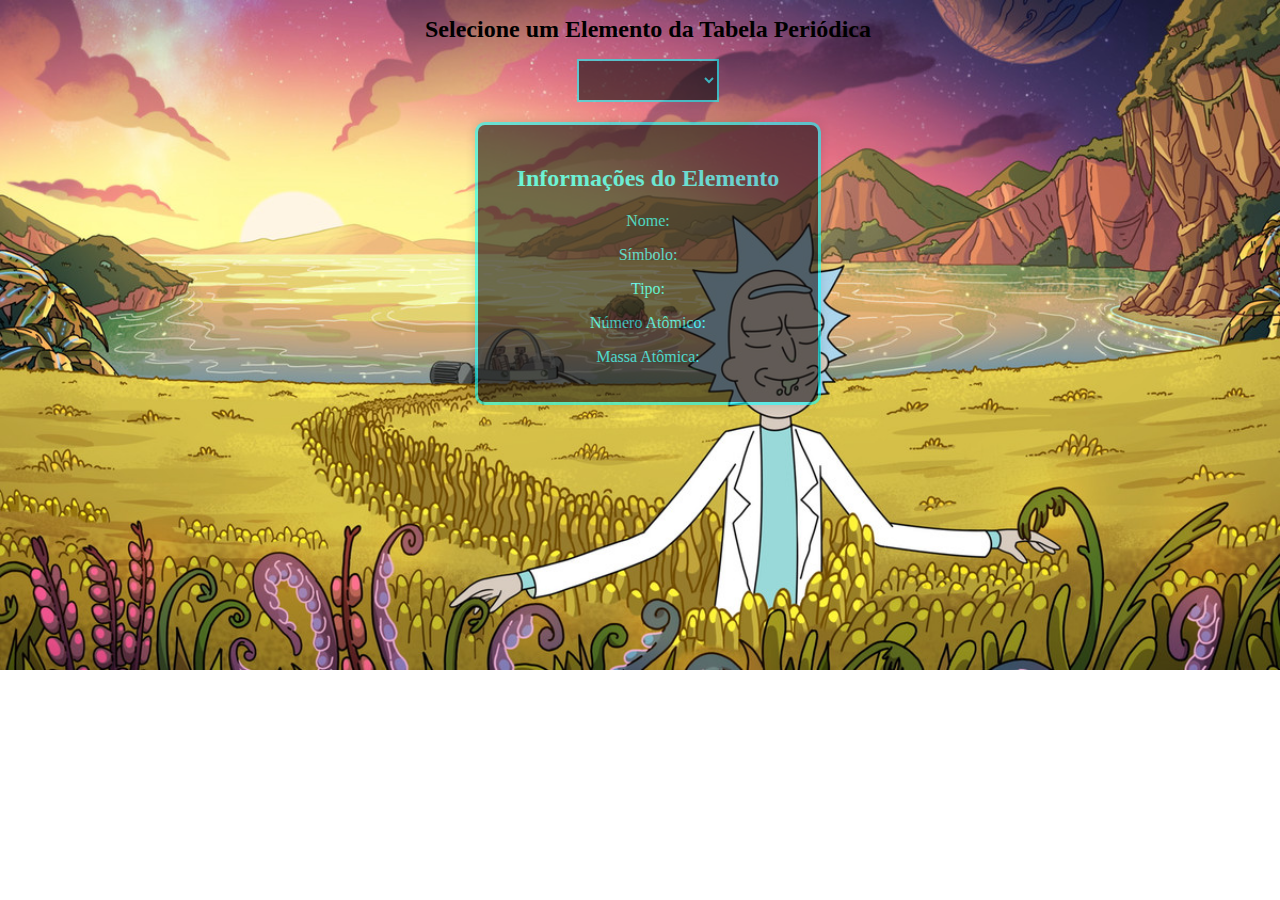
==== pagina2.html @ b02974b4 "Update pagina2.html" ====
<!DOCTYPE html>


<head>

    <title>Tabela Periódica</title>

    <style>
    



        body {

            font-family: 'Times New Roman', Times, serif;

            background-image: url(rick_and_morty_s4_image.jpg);
            
            

            background-size: cover;

            background-repeat: no-repeat;


            text-align: center;

            color:  rgb(14, 252, 252);


            width: 100%;
        

        }

 

        select {

            padding: 10px;

            font-size: 16px;

            opacity: 0.6;

            background-color: #131010;

            color: rgb(14, 252, 252);

            border: solid  rgb(14, 252, 252) 2px;

        }

 

        #element-info {

            background-color: #131010;

            border-radius: 10px;

            box-shadow: 0 0 10px rgba(0, 0, 0, 0.2);

            width: 300px;

            margin: 20px auto;

            padding: 20px;

            opacity: 0.6;

            border: solid  rgb(14, 252, 252) 3px;

        }

 

        h1 {
            font-size: 24px;
            color:  rgb(14, 252, 252);

        }

 

        p {
            color:  rgb(14, 252, 252);
            font-size: 16px;

        }

        h1 {
            color: black;
        }

        .Nada {
            opacity: 0;
        }

        .element-selector {
            opacity: 0.6;
        }

    </style>

</head>

<body>

    <h1>Selecione um Elemento da Tabela Periódica</h1>

    <select id="element-selector">

        <option id="Nada" value="Nada"></option>

        <option value="H">Hidrogênio</option>

        <option value="He">Hélio</option>

        <option value="Li">Lítio</option>

        <option value="Be">Berílio</option>

        <option value="B">Boro</option>

        <option value="C">Carbono</option>

        <option value="N">Nitrogênio</option>

        <option value="O">Oxigênio</option>

        <option value="F">Flúor</option>

        <option value="Ne">Neônio</option>

        <option value="Na">Sódio</option>

        <option value="Mg">Magnésio</option>

        <option value="Al">Alumínio</option>

        <option value="Si">Silício</option>

        <option value="P">Fósforo</option>

        <option value="S">Enxofre</option>

        <option value="Cl">Cloro</option>

        <option value="Ar">Argônio</option>

        <option value="K">Potácio</option>

        <option value="Ca">Cálcio</option>

        <option value="Sc">Escândiio</option>

        <option value="Ti">Titânio</option>

        <option value="V">Vanádio</option>

        <option value="Cr">Cromo</option>

        <option value="Mn">Mangânes</option>

        <option value="Fe">Ferro</option>

        <option value="Co">Cobalto</option>

        <option value="Ni">Níquel</option>

        <option value="Cu">Cobre</option>

        <option value="Zn">Zinco</option>

        <option value="Ga">Gálio</option>

        <option value="Ge">Germânio</option>

        <option value="As">Arsênio</option>

        <option value="Se">Selênio</option>

        <option value="Br">Bromo</option>

        <option value="Kr">Criptônio</option>

        <option value="Rb">Rubídio</option>

        <option value="Sr">Estrôncio</option>

        <option value="Y">ítrio</option>

        <option value="Zr">Zicrônio</option>

        <option value="Nb">Nióbio</option>

        <option value="Mo">Molibdênio</option>

        <option value="Tc">Tecnécio</option>

        <option value="Ru">Rutênio</option>

        <option value="Rh">Ródio</option>

        <option value="Pd">Paládio</option>

        <option value="Ag">Prata</option>

        <option value="Cd">Cádmio</option>

        <option value="In">Índio</option>

        <option value="Sn">Estanho</option>

        <option value="Sb">Antimônio</option>

        <option value="Te">Telúrio</option>

        <option value="I">Iodo</option>

        <option value="Xe">Xenônio</option>

        <option value="Cs">Césio</option>

        <option value="Ba">Bário</option>

        <option value="La">Lântanio</option>

        <option value="Ce">Cério</option>

        <option value="Pr">Prasseodímio</option>

        <option value="Nd">Neodímio</option>

        <option value="Pm">Promécio</option>

        <option value="Sm">Samário</option>

        <option value="Eu">Európio</option>

        <option value="Gd">Gadolínio</option>

        <option value="Tb">Térbio</option>

        <option value="Dy">Disprósio</option>

        <option value="Ho">Hólmio</option>

        <option value="Er">Érbio</option>

        <option value="Tm">Túlio</option>

        <option value="Yb">Itérbio</option>

        <option value="Lu">Lutécio</option>

        <option value="Hf">Háfnio</option>

        <option value="Ta">Tântalo</option>

        <option value="W">Tungstênio</option>

        <option value="Re">Rênio</option>

        <option value="Os">Ósmio</option>

        <option value="Ir">Irídio</option>

        <option value="Pt">Platina</option>

        <option value="Au">Ouro</option>

        <option value="Hg">Mercúrio</option>

        <option value="Tl">Tálio</option>

        <option value="Pb">Chumbo</option>

        <option value="Bi">Bismuto</option>

        <option value="Po">Polônio</option>

        <option value="At">Ástato</option>

        <option value="Rn">Radônio</option>

        <option value="Fr">Frâncio</option>

        <option value="Ra">Rádio</option>

        <option value="Ac">Actínio</option>

        <option value="Th">Tório</option>

        <option value="Pa">Protactínio</option>

        <option value="U">Urânio</option>

        <option value="Np">Netúnio</option>

        <option value="Pu">Plutônio</option>

        <option value="Am">Amerício</option>

        <option value="Cm">Cúrio</option>

        <option value="Bk">Berquélio</option>

        <option value="Cf">Califórnio</option>

        <option value="Es">Einsténio</option>

        <option value="Fm">Férmio</option>

        <option value="Md">Mandelévio</option>

        <option value="No">Nobélio</option>

        <option value="Lr">Laurêncio</option>

        <option value="Rf">Rutherfórdio</option>

        <option value="Db">Dúbnio</option>

        <option value="Sg">Seabórgio</option>

        <option value="Bh">Bóhrio</option>

        <option value="Hs">Hássio</option>

        <option value="Mt">Meitnério</option>

        <option value="Ds">Darmstádio</option>

        <option value="Rg">Roentgênio</option>

        <option value="Cn">Copernício</option>

        <option value="Nh">Nihônio</option>

        <option value="Fl">Flevório</option>

        <option value="Mc">Moscóvio</option>

        <option value="Lv">Livermório</option>

        <option value="Ts">Tenessino</option>

        <option value="Og">Oganessônio</option>

    </select>

 

    <div id="element-info">

        <h2>Informações do Elemento</h2>

        <p id="element-name">Nome: </p>

        <p id="element-symbol">Símbolo: </p>

        <p id="element-type">Tipo: </p>

        <p id="element-atomic-number">Número Atômico: </p>

        <p id="element-mass">Massa Atômica: </p>

    </div>

 

    <script>

        const elementSelector = document.getElementById("element-selector");

        const elementName = document.getElementById("element-name");

        const elementSymbol = document.getElementById("element-symbol");

        const elementType = document.getElementById("element-type");

        const atomicNumber = document.getElementById("element-atomic-number");

        const elementMass = document.getElementById("element-mass");

 

        

        const elementData = {

            "Nada": { name: "Nada", symbol: "Nada", type: "Nada", atomicNumber: 0, mass: 0 },
            
            "H": { name: "Hidrogênio", symbol: "H", type: "Não metais", atomicNumber: 1, mass: 1.008 },

            "He": { name: "Hélio", symbol: "He", type: "Gases nobres", atomicNumber: 2, mass: 4.003 },

            "Li": { name: "Lítio", symbol: "Li", type: "Metais alcalinos", atomicNumber: 3, mass: 6.941 },

            "Be": { name: "Berílio", symbol: "Be", type: "Metais alcalino-terrosos", atomicNumber: 4, mass: 9.012 },

            "B": { name: "Boro", symbol: "B", type: "Semimetais", atomicNumber: 5, mass: 10.811 },

            "C": { name: "Carbono", symbol: "C", type: "Não metais", atomicNumber: 6, mass: 12.011 },

            "N": { name: "Nitrogênio", symbol: "N", type: "Não metais", atomicNumber: 7, mass: 14.007 },

            "O": { name: "Oxigênio", symbol: "O", type: "Não metais", atomicNumber: 8, mass: 15.999 },

            "F": { name: "Flúor", symbol: "F", type: "Halogênios", atomicNumber: 9, mass: 18.998 },

            "Ne": { name: "Neônio", symbol: "Ne", type: "Gases nobres", atomicNumber: 10, mass: 20.18 },

            "Na": { name: "Sódio", symbol: "Na", type: "Metais alcalinos", atomicNumber: 11, mass: 22.99 },

            "Mg": { name: "Magnésio", symbol: "Mg", type: "Metais alcalino-terrosos", atomicNumber: 12, mass: 24.305 },

            "Al": { name: "Alumínio", symbol: "Al", type: "Outros metais", atomicNumber: 13, mass: 26.982 },

            "Si": { name: "Silício", symbol: "Si", type: "Semimetais", atomicNumber: 14, mass: 28.086 },

            "P": { name: "Fósforo", symbol: "P", type: "Não metais", atomicNumber: 15, mass: 30.974 },

            "S": { name: "Enxofre", symbol: "S", type: "Não metais", atomicNumber: 16, mass: 32.065 },

            "Cl": { name: "Cloro", symbol: "Cl", type: "Halogênios", atomicNumber: 17, mass: 35.453 },

            "Ar": { name: "Argônio", symbol: "Ar", type: "Gases nobres", atomicNumber: 18, mass: 39.948 },

            "K": { name: "Potássio", symbol: "K", type: "Metais alcalinos", atomicNumber: 19, mass: 39.098 },

            "Ca": { name: "Cálcio", symbol: "Ca", type: "Metais alcalinos-terrosos", atomicNumber: 20, mass: 40.078 },

            "Sc": { name: "Escândio", symbol: "Sc", type: "Metais de transição", atomicNumber: 21, mass: 44.956 },

            "Ti": { name: "Titânio", symbol: "Ti", type: "Metais de transição", atomicNumber: 22, mass: 47.867 },

            "V": { name: "Vanádio", symbol: "V", type: "Metais de transição", atomicNumber: 23, mass: 50.943 },

            "Cr": { name: "Cromo", symbol: "Cr", type: "Metais de transição", atomicNumber: 24, mass: 51.996 },

             "Mn": { name: "Mangânes", symbol: "Mn", type: "Metais de transição", atomicNumber: 25, mass: 54.938 },

             "Fe": { name: "Ferro", symbol: "Fe", type: "Metais de transição", atomicNumber: 26, mass: 55.845 },

             "Co": { name: "Cobalto", symbol: "Co", type: "Metais de transição", atomicNumber: 27, mass: 58.933 },

             "Ni": { name: "Niquel", symbol: "Ni", type: "Metais de transição", atomicNumber: 28, mass:58.693 },

             "Cu": { name: "Cobre", symbol: "Cu", type: "Metais de transição", atomicNumber: 29, mass: 63.543 },

             "Zi": { name: "Zinco", symbol: "Zi", type: "Metais de transição", atomicNumber: 30, mass: 65.409 },
        
             "Ga": { name: "Gálio", symbol: "Ga", type: "Lantanideos", atomicNumber: 31, mass: 69.723 },
        
             "Ge": { name: "Germânio", symbol: "Ge", type: "Semimetais", atomicNumber: 32, mass: 72.64 },
            
             "As": { name: "Arsênio", symbol: "As", type: "Semimetais", atomicNumber: 33, mass: 74.922 },
            
             "Se": { name: "Selênio", symbol: "Se", type: "Não metais", atomicNumber: 34, mass: 78.96 },

             "Br": { name: "Bromo", symbol: "Br", type: "Halogênios", atomicNumber: 35, mass: 79.904 },
            
             "Kr": { name: "Criptônio", symbol: "Kr", type: "Gases nobres", atomicNumber: 36, mass:83.798 },
            
             "Rb": { name: "Rubídio", symbol: "Rb", type: "Metais alcalinos", atomicNumber: 37, mass: 85.468 },
            
             "Sr": { name: "Estrôncio", symbol: "Sr", type: "Metais alcalino-terrosos", atomicNumber: 38, mass: 87.62 },
            
             "Y": { name: "Ítrio", symbol: "Y", type: "Metais de condução", atomicNumber: 39, mass: 88.906 },
            
             "Zr": { name: "Zicrônio", symbol: "Zr", type: "Metais de condução", atomicNumber: 40, mass: 91.224 },
            
             "Nb": { name: "Nióbio", symbol: "Nb", type: "Metais de transição", atomicNumber: 41, mass: 92.90638 },

             "Mo": { name: "Molibdênio", symbol: "Mo", type: "Metais de transição", atomicNumber: 42, mass: 95.94 },

             "Tc": { name: "Tecnécio", symbol: "Tc", type: "Metais de transição", atomicNumber: 43, mass: [98] },

             "Ru": { name: "Rutênio", symbol: "Ru", type: "Metais de transição", atomicNumber: 44, mass: 101.07 },

             "Rh": { name: "Ródio", symbol: "Rh", type: "Metais de transição", atomicNumber: 45, mass: 102.90550 },

             "Pd": { name: "Paládio", symbol: "Pd", type: "Metais de transição", atomicNumber: 46, mass: 106.42 },

             "Ag": { name: "Prata", symbol: "Ag", type: "Metais de transição", atomicNumber: 47, mass: 107.868 },

             "Cd": { name: "Cádmio", symbol: "Cd", type: "Metais de transição", atomicNumber: 48, mass: 112.411 },

             "In": { name: "Índio", symbol: "In", type: "Outros metais", atomicNumber: 49, mass: 114.818 },

             "Sn": { name: "Estanho", symbol: "Sn", type: "Outros metais", atomicNumber: 50, mass: 118.71 },

            "Sb": { name: "Antimônio", symbol: "Sb", type: "Semimetais", atomicNumber: 51, mass: 121.76 },

            "Te": { name: "Telúrio", symbol: "Te", type: "Semimetais", atomicNumber: 52, mass: 127.6 },

            "I": { name: "Iodo", symbol: "I", type: "Halogênios", atomicNumber: 53, mass: 126.90447 },

            "Xe": { name: "Xenônio", symbol: "Xe", type: "Gases nobres", atomicNumber: 54, mass: 131.293 },

            "Cs": { name: "Césio", symbol: "Cs", type: "Metais alcalinos", atomicNumber: 55, mass: 132.905 },

            "Ba": { name: "Bário", symbol: "Ba", type: "Metais alcalino-terrosos", atomicNumber: 56, mass: 137.327 },

            "La": { name: "Lantânio", symbol: "La", type: "Lantanídeos", atomicNumber: 57, mass: 138.905 },

            "Ce": { name: "Cério", symbol: "Ce", type: "Lantanídeos", atomicNumber: 58, mass: 140.116 },

            "Pr": { name: "Praseodímio", symbol: "Pr", type: "Lantanídeos", atomicNumber: 59, mass: 140.908 },

            "Nd": { name: "Neodímio", symbol: "Nd", type: "Lantanídeos", atomicNumber: 60, mass: 144.242 },

            "Pm": { name: "Promécio", symbol: "Pm", type: "Lantanídeos", atomicNumber: 61, mass: [145] },

            "Sm": { name: "Samário", symbol: "Sm", type: "Lantanídeos", atomicNumber: 62, mass: 150.36 },

            "Eu": { name: "Európio", symbol: "Eu", type: "Lantanídeos", atomicNumber: 63, mass: 151.964 },

            "Gd": { name: "Gadolínio", symbol: "Gd", type: "Lantanídeos", atomicNumber: 64, mass: 157.25 },

            "Tb": { name: "Térbio", symbol: "Tb", type: "Lantanídeos", atomicNumber: 65, mass: 158.925 },

            "Dy": { name: "Disprósio", symbol: "Dy", type: "Lantanídeos", atomicNumber: 66, mass: 162.5 },

            "Ho": { name: "Hólmio", symbol: "Ho", type: "Lantanídeos", atomicNumber: 67, mass: 164.93032 },

            "Er": { name: "Érbio", symbol: "Er", type: "Lantanídeos", atomicNumber: 68, mass: 167.259 },

            "Tm": { name: "Túlio", symbol: "Tm", type: "Lantanídeos", atomicNumber: 69, mass: 168.934 },

            "Yb": { name: "Itérbio", symbol: "Yb", type: "Lantanídeos", atomicNumber: 70, mass: 173.04 },

            "Lu": { name: "Lutécio", symbol: "Lu", type: "Lantanídeos", atomicNumber: 71, mass: 174.967 },

            "Hf": { name: "Háfnio", symbol: "Hf", type: "Metais de transição", atomicNumber: 72, mass: 178.49 },

            "Ta": { name: "Tântalo", symbol: "Ta", type: "Metais de transição", atomicNumber: 73, mass: 180.948 },

            "W": { name: "Tungstênio", symbol: "W", type: "Metais de transição", atomicNumber: 74, mass: 183.84 },

            "Re": { name: "Rênio", symbol: "Re", type: "Metais de transição", atomicNumber: 75, mass: 186.207 },

            "Os": { name: "Ósmio", symbol: "Os", type: "Metais de transição", atomicNumber: 76, mass: 190.23 },

            "Ir": { name: "Irídio", symbol: "Ir", type: "Metais de transição", atomicNumber: 77, mass: 192.217 },

            "Pt": { name: "Platina", symbol: "Pt", type: "Metais de transição", atomicNumber: 78, mass: 195.084 },

            "Au": { name: "Ouro", symbol: "Au", type: "Metais de transição", atomicNumber: 79, mass: 196.967 },

            "Hg": { name: "Mercúrio", symbol: "Hg", type: "Metais de transição", atomicNumber: 80, mass: 200.59 },

            "Tl": { name: "Tálio", symbol: "Tl", type: "Outros metais", atomicNumber: 81, mass: 204.383 },

            "Pb": { name: "Chumbo", symbol: "Pb", type: "Outros metais", atomicNumber: 82, mass: 207.2 },

            "Bi": { name: "Bismuto", symbol: "Bi", type: "Outros metais", atomicNumber: 83, mass: 208.98 },
            
            "Po": { name: "Polônio", symbol: "Po", type: "Semi metais", atomicNumber: 84, mass: [210] },

            "At": { name: "Ástato", symbol: "At", type: "Lantanideos", atomicNumber: 85, mass: [210] },
        
            "Ra": { name: "Radônio", symbol: "Ra", type: "Gases nobres", atomicNumber: 86, mass: [220] },

            "Fr": { name: "Frâncio", symbol: "Fr", type: "Metais alcalinos", atomicNumber: 87, mass: [223] },
        
            "Ra": { name: "Rádio", symbol: "Ra", type: "Metais alcalino-terrosos", atomicNumber: 88, mass: [226] },
            
            "Ac": { name: "Actínio", symbol: "Ac", type: "Actinídios", atomicNumber: 89, mass: [227] },
        
            "Th": { name: "Tório", symbol: "Th", type: "Actinídios", atomicNumber: 90, mass: 232.03806 },
        
            "Pa": { name: "Protactínio", symbol: "Po", type: "Actinídios", atomicNumber: 91, mass: 231.03588 },

            "U": { name: "Urânio", symbol: "U", type: "Actinídios", atomicNumber: 92, mass: 238.02891 },
        
            "Np": { name: "Netúnio", symbol: "Np", type: "Actinídios", atomicNumber: 93, mass: [237] },

            "Pu": { name: "Plutônio", symbol: "Pu", type: "Actinídios", atomicNumber: 94, mass: [244] },
        
            "Am": { name: "Amerício", symbol: "Am", type: "Actinídios", atomicNumber: 95, mass: [243] },
        
            "Cm": { name: "Cúrio", symbol: "Cm", type: "Actinídios", atomicNumber: 96, mass: [247] },
        
            "Bk": { name: "Berquélio", symbol: "Bk", type: "Actinídios", atomicNumber: 97, mass: [247] },

            "Cf": { name: "Califórnio", symbol: "Cf", type: "Actinídios", atomicNumber: 98, mass: [251] },

            "Es": { name: "Einsténio", symbol: "Es", type: "Actinídios", atomicNumber: 99, mass: [252] },

            "Fm": { name: "Férmio", symbol: "Fm", type: "Actinídios", atomicNumber: 100, mass: [257] },

            "Md": { name: "Mandelévio", symbol: "Md", type: "Actinídios", atomicNumber: 101, mass: [258] },

            "No": { name: "Nobélio", symbol: "No", type: "Actinídios", atomicNumber: 102, mass: [259] },

            "Lr": { name: "Laurêncio", symbol: "Lr", type: "Actinídios", atomicNumber: 103, mass: [262] },

            "Rf": { name: "Rutherfórdio", symbol: "Rf", type: "Metais de transição", atomicNumber: 104, mass: 261 },

            "Db": { name: "Dúbnio", symbol: "Db", type: "Metais de transição", atomicNumber: 105, mass: [262] },

            "Sg": { name: "Seabórgio", symbol: "Sg", type: "Metais de transição", atomicNumber: 106, mass: [266] },

            "Bh": { name: "Bóhrio", symbol: "Bh", type: "Metais de transição", atomicNumber: 107, mass: [264] },

            "Hs": { name: "Hássio", symbol: "Hs", type: "Metais de transição", atomicNumber: 108, mass: [277] },

            "Mt": { name: "Meitnério", symbol: "Mt", type: "Metais de transição", atomicNumber: 109, mass: [268] },

            "Ds": { name: "Darmstádio", symbol: "Ds", type: "Metais de transição", atomicNumber: 110, mass: [271] },

            "Rg": { name: "Roentgênio", symbol: "Rg", type: "Metais de transição", atomicNumber: 111, mass: [272] },

            "C": { name: "Copernício", symbol: "Cn", type: "Metais de transição", atomicNumber: 112, mass: [277] },

            "Nh": { name: "Nihônio", symbol: "Nh", type: "Outros metais", atomicNumber: 113, mass: [286] },

            "Fl": { name: "Flevório", symbol: "Fl", type: "Outros metais", atomicNumber: 114, mass: [289] },

            "Mc": { name: "Moscóvio", symbol: "Mc", type: "Outros metais", atomicNumber: 115, mass: [288] },

            "Lv": { name: "Livermório", symbol: "Lv", type: "Outros metais", atomicNumber: 116, mass: [293] },

            "Ts": { name: "Tenessino", symbol: "Ts", type: "Halogênio", atomicNumber: 117, mass: [294] },

            "Og": { name: "Oganessônio", symbol: "Og", type: "Gases nobres", atomicNumber: 118, mass: [294] },

        };

 

        elementSelector.addEventListener("change", () => {

            const selectedElement = elementSelector.value;

            const selectedData = elementData[selectedElement];

 

elementName.textContent = `Nome: ${selectedData.name}`;

            elementSymbol.textContent = `Símbolo: ${selectedData.symbol}`;

            elementType.textContent = `Tipo: ${selectedData.type}`;

            atomicNumber.textContent = `Número Atômico: ${selectedData.atomicNumber}`;

            elementMass.textContent = `Massa Atômica: ${selectedData.mass}`;

        });

    </script>

</body>

</html>
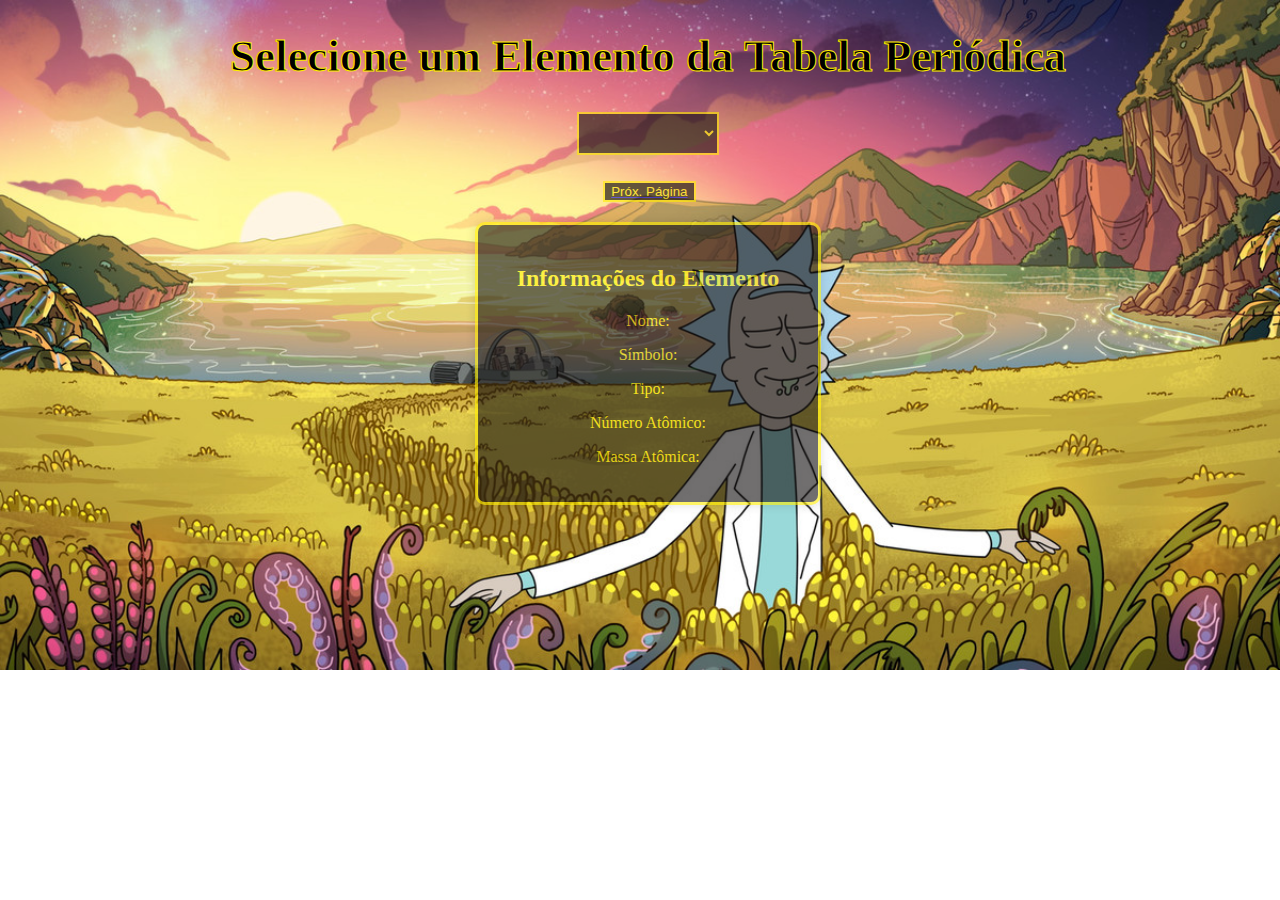
==== commit 7898b0e0: "Update de botão, espaçamento e cores" ====
--- a/pagina2.html
+++ b/pagina2.html
@@ -10,87 +10,54 @@
 
 
 
-        body {
-
+    body {
             font-family: 'Times New Roman', Times, serif;
-
             background-image: url(rick_and_morty_s4_image.jpg);
-            
-            
-
             background-size: cover;
-
             background-repeat: no-repeat;
-
-
             text-align: center;
-
-            color:  rgb(14, 252, 252);
-
-
+            color: rgb(255, 238, 0);
             width: 100%;
-        
-
-        }
-
- 
+        }
 
         select {
-
             padding: 10px;
-
             font-size: 16px;
-
             opacity: 0.6;
-
             background-color: #131010;
-
-            color: rgb(14, 252, 252);
-
-            border: solid  rgb(14, 252, 252) 2px;
-
-        }
-
- 
+            color: rgb(255, 238, 0);
+            border: solid 2px rgb(255, 238, 0);
+        }
+
+        .highlighted {
+            border: 2px solid rgb(255, 238, 0);
+        }
 
         #element-info {
-
             background-color: #131010;
-
             border-radius: 10px;
-
             box-shadow: 0 0 10px rgba(0, 0, 0, 0.2);
-
             width: 300px;
-
             margin: 20px auto;
-
             padding: 20px;
-
             opacity: 0.6;
-
-            border: solid  rgb(14, 252, 252) 3px;
-
-        }
-
- 
+            border: solid 3px rgb(255, 238, 0);
+        }
 
         h1 {
             font-size: 24px;
-            color:  rgb(14, 252, 252);
-
-        }
-
- 
+            color: rgb(255, 238, 0);
+        }
 
         p {
-            color:  rgb(14, 252, 252);
+            color: rgb(255, 238, 0);
             font-size: 16px;
-
         }
 
         h1 {
             color: black;
+            -webkit-text-stroke: 1px rgb(255, 238, 0);
+            font-size: 45px;
         }
 
         .Nada {
@@ -101,6 +68,20 @@
             opacity: 0.6;
         }
 
+        .botãopraprox {
+            display: block;
+            margin-top: 2%;
+        }
+
+        button {
+            display: block;
+            border: solid  rgb(255, 238, 0) 2px;
+            opacity: 0.6;
+            color: rgb(255, 238, 0);
+            background-color: black;
+            margin-left: 46.5%;
+        }
+
     </style>
 
 </head>
@@ -351,6 +332,13 @@
 
     </select>
 
+
+    <div class="botãopraprox">
+        <a href="../projeto-feiratecnico/index.html">
+            <button>Próx. Página</button>
+        </a>
+    </div>
+
  
 
     <div id="element-info">
@@ -657,4 +645,4 @@
 
 </body>
 
-</html>
+</html>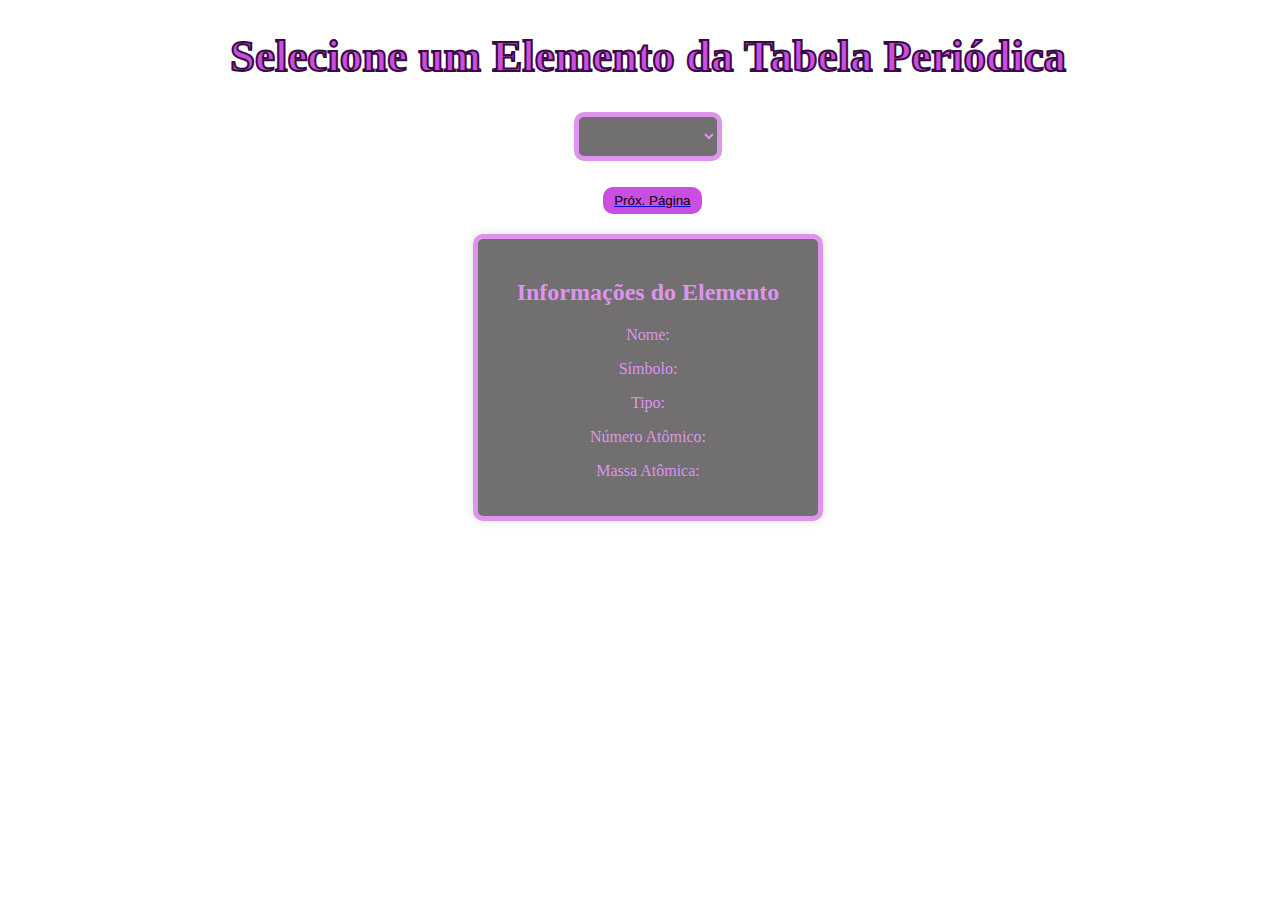
==== commit 220467d1: "Update pagina2.html" ====
--- a/pagina2.html
+++ b/pagina2.html
@@ -12,11 +12,11 @@
 
     body {
             font-family: 'Times New Roman', Times, serif;
-            background-image: url(rick_and_morty_s4_image.jpg);
+            background-image: url(abluble.jpg);
             background-size: cover;
             background-repeat: no-repeat;
             text-align: center;
-            color: rgb(255, 238, 0);
+            color: rgb(200, 79, 224);
             width: 100%;
         }
 
@@ -25,12 +25,13 @@
             font-size: 16px;
             opacity: 0.6;
             background-color: #131010;
-            color: rgb(255, 238, 0);
-            border: solid 2px rgb(255, 238, 0);
+            color: rgb(200, 79, 224);
+            border: solid 5px rgb(200, 79, 224);
+            border-radius: 10px;
         }
 
         .highlighted {
-            border: 2px solid rgb(255, 238, 0);
+            border: 2px solid rgb(200, 79, 224);
         }
 
         #element-info {
@@ -41,23 +42,23 @@
             margin: 20px auto;
             padding: 20px;
             opacity: 0.6;
-            border: solid 3px rgb(255, 238, 0);
+            border: solid 5px rgb(200, 79, 224);
         }
 
         h1 {
             font-size: 24px;
-            color: rgb(255, 238, 0);
+            color: rgb(200, 79, 224);
         }
 
         p {
-            color: rgb(255, 238, 0);
+            color: rgb(200, 79, 224);
             font-size: 16px;
         }
 
         h1 {
-            color: black;
-            -webkit-text-stroke: 1px rgb(255, 238, 0);
+            color: rgb(200, 79, 224);
             font-size: 45px;
+            -webkit-text-stroke: rgb(58, 10, 68) 2px ;
         }
 
         .Nada {
@@ -75,10 +76,10 @@
 
         button {
             display: block;
-            border: solid  rgb(255, 238, 0) 2px;
-            opacity: 0.6;
-            color: rgb(255, 238, 0);
-            background-color: black;
+            color: rgb(0, 0, 0);
+            background-color: rgb(200, 79, 224);
+            border: solid 5px rgb(200, 79, 224);
+            border-radius: 10px;
             margin-left: 46.5%;
         }
 
@@ -645,4 +646,4 @@
 
 </body>
 
-</html>+</html>
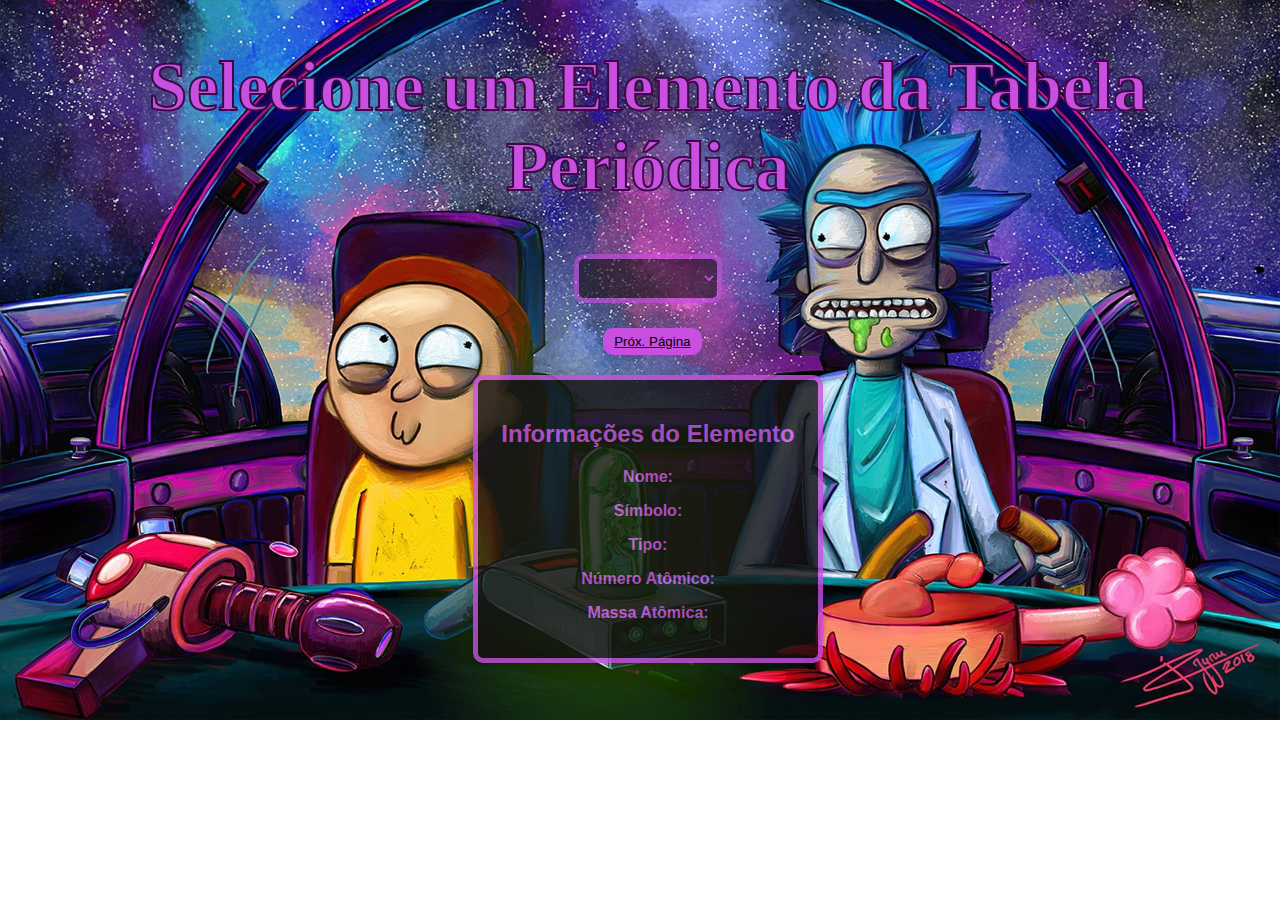
==== commit 85f74ac1: "Update pagina2.html" ====
--- a/pagina2.html
+++ b/pagina2.html
@@ -41,8 +41,10 @@
             width: 300px;
             margin: 20px auto;
             padding: 20px;
-            opacity: 0.6;
+            opacity: 0.8;
             border: solid 5px rgb(200, 79, 224);
+            font-weight: bold;
+            font-family: 'Trebuchet MS', 'Lucida Sans Unicode', 'Lucida Grande', 'Lucida Sans', Arial, sans-serif;
         }
 
         h1 {
@@ -57,7 +59,7 @@
 
         h1 {
             color: rgb(200, 79, 224);
-            font-size: 45px;
+            font-size: 70px;
             -webkit-text-stroke: rgb(58, 10, 68) 2px ;
         }
 
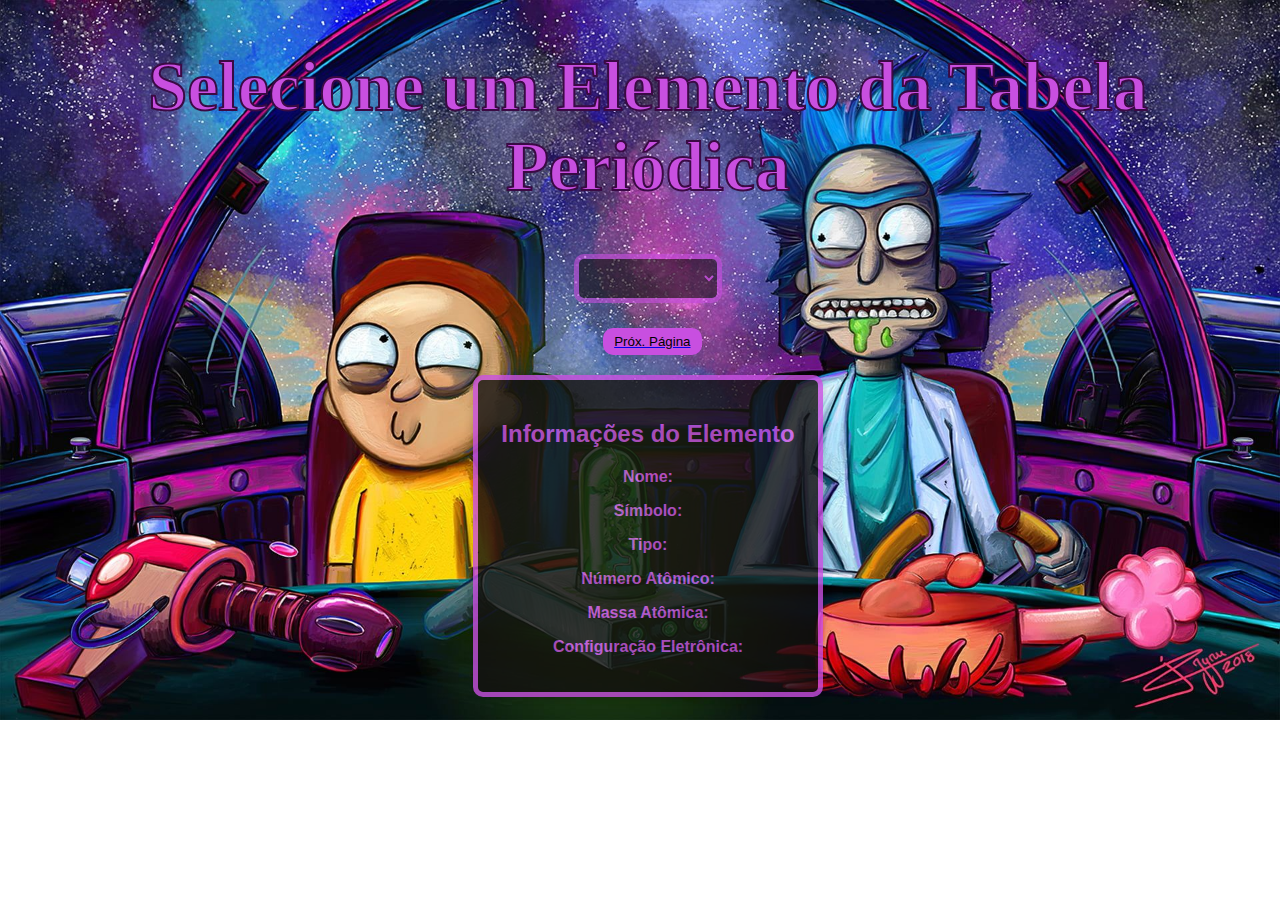
==== commit 0ed66eda: "Update pagina2.html" ====
--- a/pagina2.html
+++ b/pagina2.html
@@ -358,6 +358,8 @@
 
         <p id="element-mass">Massa Atômica: </p>
 
+        <p id="element-eletroconfig">Configuração Eletrônica:</p>
+
     </div>
 
  
@@ -376,262 +378,262 @@
 
         const elementMass = document.getElementById("element-mass");
 
+        
+
+        
+
+        const elementData = {
+
+            "Nada": { name: "Nada", symbol: "Nada", type: "Nada", atomicNumber: 0, mass: 0 },
+            
+            "H": { name: "Hidrogênio", symbol: "H", type: "Não metais", atomicNumber: 1, mass: 1.008 },
+
+            "He": { name: "Hélio", symbol: "He", type: "Gases nobres", atomicNumber: 2, mass: 4.003 },
+
+            "Li": { name: "Lítio", symbol: "Li", type: "Metais alcalinos", atomicNumber: 3, mass: 6.941 },
+
+            "Be": { name: "Berílio", symbol: "Be", type: "Metais alcalino-terrosos", atomicNumber: 4, mass: 9.012 },
+
+            "B": { name: "Boro", symbol: "B", type: "Semimetais", atomicNumber: 5, mass: 10.811 },
+
+            "C": { name: "Carbono", symbol: "C", type: "Não metais", atomicNumber: 6, mass: 12.011 },
+
+            "N": { name: "Nitrogênio", symbol: "N", type: "Não metais", atomicNumber: 7, mass: 14.007 },
+
+            "O": { name: "Oxigênio", symbol: "O", type: "Não metais", atomicNumber: 8, mass: 15.999 },
+
+            "F": { name: "Flúor", symbol: "F", type: "Halogênios", atomicNumber: 9, mass: 18.998 },
+
+            "Ne": { name: "Neônio", symbol: "Ne", type: "Gases nobres", atomicNumber: 10, mass: 20.18 },
+
+            "Na": { name: "Sódio", symbol: "Na", type: "Metais alcalinos", atomicNumber: 11, mass: 22.99 },
+
+            "Mg": { name: "Magnésio", symbol: "Mg", type: "Metais alcalino-terrosos", atomicNumber: 12, mass: 24.305 },
+
+            "Al": { name: "Alumínio", symbol: "Al", type: "Outros metais", atomicNumber: 13, mass: 26.982 },
+
+            "Si": { name: "Silício", symbol: "Si", type: "Semimetais", atomicNumber: 14, mass: 28.086 },
+
+            "P": { name: "Fósforo", symbol: "P", type: "Não metais", atomicNumber: 15, mass: 30.974 },
+
+            "S": { name: "Enxofre", symbol: "S", type: "Não metais", atomicNumber: 16, mass: 32.065 },
+
+            "Cl": { name: "Cloro", symbol: "Cl", type: "Halogênios", atomicNumber: 17, mass: 35.453 },
+
+            "Ar": { name: "Argônio", symbol: "Ar", type: "Gases nobres", atomicNumber: 18, mass: 39.948 },
+
+            "K": { name: "Potássio", symbol: "K", type: "Metais alcalinos", atomicNumber: 19, mass: 39.098 },
+
+            "Ca": { name: "Cálcio", symbol: "Ca", type: "Metais alcalinos-terrosos", atomicNumber: 20, mass: 40.078 },
+
+            "Sc": { name: "Escândio", symbol: "Sc", type: "Metais de transição", atomicNumber: 21, mass: 44.956 },
+
+            "Ti": { name: "Titânio", symbol: "Ti", type: "Metais de transição", atomicNumber: 22, mass: 47.867 },
+
+            "V": { name: "Vanádio", symbol: "V", type: "Metais de transição", atomicNumber: 23, mass: 50.943 },
+
+            "Cr": { name: "Cromo", symbol: "Cr", type: "Metais de transição", atomicNumber: 24, mass: 51.996 },
+
+             "Mn": { name: "Mangânes", symbol: "Mn", type: "Metais de transição", atomicNumber: 25, mass: 54.938 },
+
+             "Fe": { name: "Ferro", symbol: "Fe", type: "Metais de transição", atomicNumber: 26, mass: 55.845 },
+
+             "Co": { name: "Cobalto", symbol: "Co", type: "Metais de transição", atomicNumber: 27, mass: 58.933 },
+
+             "Ni": { name: "Niquel", symbol: "Ni", type: "Metais de transição", atomicNumber: 28, mass:58.693 },
+
+             "Cu": { name: "Cobre", symbol: "Cu", type: "Metais de transição", atomicNumber: 29, mass: 63.543 },
+
+             "Zi": { name: "Zinco", symbol: "Zi", type: "Metais de transição", atomicNumber: 30, mass: 65.409 },
+        
+             "Ga": { name: "Gálio", symbol: "Ga", type: "Lantanideos", atomicNumber: 31, mass: 69.723 },
+        
+             "Ge": { name: "Germânio", symbol: "Ge", type: "Semimetais", atomicNumber: 32, mass: 72.64 },
+            
+             "As": { name: "Arsênio", symbol: "As", type: "Semimetais", atomicNumber: 33, mass: 74.922 },
+            
+             "Se": { name: "Selênio", symbol: "Se", type: "Não metais", atomicNumber: 34, mass: 78.96 },
+
+             "Br": { name: "Bromo", symbol: "Br", type: "Halogênios", atomicNumber: 35, mass: 79.904 },
+            
+             "Kr": { name: "Criptônio", symbol: "Kr", type: "Gases nobres", atomicNumber: 36, mass:83.798 },
+            
+             "Rb": { name: "Rubídio", symbol: "Rb", type: "Metais alcalinos", atomicNumber: 37, mass: 85.468 },
+            
+             "Sr": { name: "Estrôncio", symbol: "Sr", type: "Metais alcalino-terrosos", atomicNumber: 38, mass: 87.62 },
+            
+             "Y": { name: "Ítrio", symbol: "Y", type: "Metais de condução", atomicNumber: 39, mass: 88.906 },
+            
+             "Zr": { name: "Zicrônio", symbol: "Zr", type: "Metais de condução", atomicNumber: 40, mass: 91.224 },
+            
+             "Nb": { name: "Nióbio", symbol: "Nb", type: "Metais de transição", atomicNumber: 41, mass: 92.90638 },
+
+             "Mo": { name: "Molibdênio", symbol: "Mo", type: "Metais de transição", atomicNumber: 42, mass: 95.94 },
+
+             "Tc": { name: "Tecnécio", symbol: "Tc", type: "Metais de transição", atomicNumber: 43, mass: [98] },
+
+             "Ru": { name: "Rutênio", symbol: "Ru", type: "Metais de transição", atomicNumber: 44, mass: 101.07 },
+
+             "Rh": { name: "Ródio", symbol: "Rh", type: "Metais de transição", atomicNumber: 45, mass: 102.90550 },
+
+             "Pd": { name: "Paládio", symbol: "Pd", type: "Metais de transição", atomicNumber: 46, mass: 106.42 },
+
+             "Ag": { name: "Prata", symbol: "Ag", type: "Metais de transição", atomicNumber: 47, mass: 107.868 },
+
+             "Cd": { name: "Cádmio", symbol: "Cd", type: "Metais de transição", atomicNumber: 48, mass: 112.411 },
+
+             "In": { name: "Índio", symbol: "In", type: "Outros metais", atomicNumber: 49, mass: 114.818 },
+
+             "Sn": { name: "Estanho", symbol: "Sn", type: "Outros metais", atomicNumber: 50, mass: 118.71 },
+
+            "Sb": { name: "Antimônio", symbol: "Sb", type: "Semimetais", atomicNumber: 51, mass: 121.76 },
+
+            "Te": { name: "Telúrio", symbol: "Te", type: "Semimetais", atomicNumber: 52, mass: 127.6 },
+
+            "I": { name: "Iodo", symbol: "I", type: "Halogênios", atomicNumber: 53, mass: 126.90447 },
+
+            "Xe": { name: "Xenônio", symbol: "Xe", type: "Gases nobres", atomicNumber: 54, mass: 131.293 },
+
+            "Cs": { name: "Césio", symbol: "Cs", type: "Metais alcalinos", atomicNumber: 55, mass: 132.905 },
+
+            "Ba": { name: "Bário", symbol: "Ba", type: "Metais alcalino-terrosos", atomicNumber: 56, mass: 137.327 },
+
+            "La": { name: "Lantânio", symbol: "La", type: "Lantanídeos", atomicNumber: 57, mass: 138.905 },
+
+            "Ce": { name: "Cério", symbol: "Ce", type: "Lantanídeos", atomicNumber: 58, mass: 140.116 },
+
+            "Pr": { name: "Praseodímio", symbol: "Pr", type: "Lantanídeos", atomicNumber: 59, mass: 140.908 },
+
+            "Nd": { name: "Neodímio", symbol: "Nd", type: "Lantanídeos", atomicNumber: 60, mass: 144.242 },
+
+            "Pm": { name: "Promécio", symbol: "Pm", type: "Lantanídeos", atomicNumber: 61, mass: [145] },
+
+            "Sm": { name: "Samário", symbol: "Sm", type: "Lantanídeos", atomicNumber: 62, mass: 150.36 },
+
+            "Eu": { name: "Európio", symbol: "Eu", type: "Lantanídeos", atomicNumber: 63, mass: 151.964 },
+
+            "Gd": { name: "Gadolínio", symbol: "Gd", type: "Lantanídeos", atomicNumber: 64, mass: 157.25 },
+
+            "Tb": { name: "Térbio", symbol: "Tb", type: "Lantanídeos", atomicNumber: 65, mass: 158.925 },
+
+            "Dy": { name: "Disprósio", symbol: "Dy", type: "Lantanídeos", atomicNumber: 66, mass: 162.5 },
+
+            "Ho": { name: "Hólmio", symbol: "Ho", type: "Lantanídeos", atomicNumber: 67, mass: 164.93032 },
+
+            "Er": { name: "Érbio", symbol: "Er", type: "Lantanídeos", atomicNumber: 68, mass: 167.259 },
+
+            "Tm": { name: "Túlio", symbol: "Tm", type: "Lantanídeos", atomicNumber: 69, mass: 168.934 },
+
+            "Yb": { name: "Itérbio", symbol: "Yb", type: "Lantanídeos", atomicNumber: 70, mass: 173.04 },
+
+            "Lu": { name: "Lutécio", symbol: "Lu", type: "Lantanídeos", atomicNumber: 71, mass: 174.967 },
+
+            "Hf": { name: "Háfnio", symbol: "Hf", type: "Metais de transição", atomicNumber: 72, mass: 178.49 },
+
+            "Ta": { name: "Tântalo", symbol: "Ta", type: "Metais de transição", atomicNumber: 73, mass: 180.948 },
+
+            "W": { name: "Tungstênio", symbol: "W", type: "Metais de transição", atomicNumber: 74, mass: 183.84 },
+
+            "Re": { name: "Rênio", symbol: "Re", type: "Metais de transição", atomicNumber: 75, mass: 186.207 },
+
+            "Os": { name: "Ósmio", symbol: "Os", type: "Metais de transição", atomicNumber: 76, mass: 190.23 },
+
+            "Ir": { name: "Irídio", symbol: "Ir", type: "Metais de transição", atomicNumber: 77, mass: 192.217 },
+
+            "Pt": { name: "Platina", symbol: "Pt", type: "Metais de transição", atomicNumber: 78, mass: 195.084 },
+
+            "Au": { name: "Ouro", symbol: "Au", type: "Metais de transição", atomicNumber: 79, mass: 196.967 },
+
+            "Hg": { name: "Mercúrio", symbol: "Hg", type: "Metais de transição", atomicNumber: 80, mass: 200.59 },
+
+            "Tl": { name: "Tálio", symbol: "Tl", type: "Outros metais", atomicNumber: 81, mass: 204.383 },
+
+            "Pb": { name: "Chumbo", symbol: "Pb", type: "Outros metais", atomicNumber: 82, mass: 207.2 },
+
+            "Bi": { name: "Bismuto", symbol: "Bi", type: "Outros metais", atomicNumber: 83, mass: 208.98 },
+            
+            "Po": { name: "Polônio", symbol: "Po", type: "Semi metais", atomicNumber: 84, mass: [210] },
+
+            "At": { name: "Ástato", symbol: "At", type: "Lantanideos", atomicNumber: 85, mass: [210] },
+        
+            "Ra": { name: "Radônio", symbol: "Ra", type: "Gases nobres", atomicNumber: 86, mass: [220] },
+
+            "Fr": { name: "Frâncio", symbol: "Fr", type: "Metais alcalinos", atomicNumber: 87, mass: [223] },
+        
+            "Ra": { name: "Rádio", symbol: "Ra", type: "Metais alcalino-terrosos", atomicNumber: 88, mass: [226] },
+            
+            "Ac": { name: "Actínio", symbol: "Ac", type: "Actinídios", atomicNumber: 89, mass: [227] },
+        
+            "Th": { name: "Tório", symbol: "Th", type: "Actinídios", atomicNumber: 90, mass: 232.03806 },
+        
+            "Pa": { name: "Protactínio", symbol: "Po", type: "Actinídios", atomicNumber: 91, mass: 231.03588 },
+
+            "U": { name: "Urânio", symbol: "U", type: "Actinídios", atomicNumber: 92, mass: 238.02891 },
+        
+            "Np": { name: "Netúnio", symbol: "Np", type: "Actinídios", atomicNumber: 93, mass: [237] },
+
+            "Pu": { name: "Plutônio", symbol: "Pu", type: "Actinídios", atomicNumber: 94, mass: [244] },
+        
+            "Am": { name: "Amerício", symbol: "Am", type: "Actinídios", atomicNumber: 95, mass: [243] },
+        
+            "Cm": { name: "Cúrio", symbol: "Cm", type: "Actinídios", atomicNumber: 96, mass: [247] },
+        
+            "Bk": { name: "Berquélio", symbol: "Bk", type: "Actinídios", atomicNumber: 97, mass: [247] },
+
+            "Cf": { name: "Califórnio", symbol: "Cf", type: "Actinídios", atomicNumber: 98, mass: [251] },
+
+            "Es": { name: "Einsténio", symbol: "Es", type: "Actinídios", atomicNumber: 99, mass: [252] },
+
+            "Fm": { name: "Férmio", symbol: "Fm", type: "Actinídios", atomicNumber: 100, mass: [257] },
+
+            "Md": { name: "Mandelévio", symbol: "Md", type: "Actinídios", atomicNumber: 101, mass: [258] },
+
+            "No": { name: "Nobélio", symbol: "No", type: "Actinídios", atomicNumber: 102, mass: [259] },
+
+            "Lr": { name: "Laurêncio", symbol: "Lr", type: "Actinídios", atomicNumber: 103, mass: [262] },
+
+            "Rf": { name: "Rutherfórdio", symbol: "Rf", type: "Metais de transição", atomicNumber: 104, mass: 261 },
+
+            "Db": { name: "Dúbnio", symbol: "Db", type: "Metais de transição", atomicNumber: 105, mass: [262] },
+
+            "Sg": { name: "Seabórgio", symbol: "Sg", type: "Metais de transição", atomicNumber: 106, mass: [266] },
+
+            "Bh": { name: "Bóhrio", symbol: "Bh", type: "Metais de transição", atomicNumber: 107, mass: [264] },
+
+            "Hs": { name: "Hássio", symbol: "Hs", type: "Metais de transição", atomicNumber: 108, mass: [277] },
+
+            "Mt": { name: "Meitnério", symbol: "Mt", type: "Metais de transição", atomicNumber: 109, mass: [268] },
+
+            "Ds": { name: "Darmstádio", symbol: "Ds", type: "Metais de transição", atomicNumber: 110, mass: [271] },
+
+            "Rg": { name: "Roentgênio", symbol: "Rg", type: "Metais de transição", atomicNumber: 111, mass: [272] },
+
+            "C": { name: "Copernício", symbol: "Cn", type: "Metais de transição", atomicNumber: 112, mass: [277] },
+
+            "Nh": { name: "Nihônio", symbol: "Nh", type: "Outros metais", atomicNumber: 113, mass: [286] },
+
+            "Fl": { name: "Flevório", symbol: "Fl", type: "Outros metais", atomicNumber: 114, mass: [289] },
+
+            "Mc": { name: "Moscóvio", symbol: "Mc", type: "Outros metais", atomicNumber: 115, mass: [288] },
+
+            "Lv": { name: "Livermório", symbol: "Lv", type: "Outros metais", atomicNumber: 116, mass: [293] },
+
+            "Ts": { name: "Tenessino", symbol: "Ts", type: "Halogênio", atomicNumber: 117, mass: [294] },
+
+            "Og": { name: "Oganessônio", symbol: "Og", type: "Gases nobres", atomicNumber: 118, mass: [294] },
+
+        };
+
  
 
-        
-
-        const elementData = {
-
-            "Nada": { name: "Nada", symbol: "Nada", type: "Nada", atomicNumber: 0, mass: 0 },
-            
-            "H": { name: "Hidrogênio", symbol: "H", type: "Não metais", atomicNumber: 1, mass: 1.008 },
-
-            "He": { name: "Hélio", symbol: "He", type: "Gases nobres", atomicNumber: 2, mass: 4.003 },
-
-            "Li": { name: "Lítio", symbol: "Li", type: "Metais alcalinos", atomicNumber: 3, mass: 6.941 },
-
-            "Be": { name: "Berílio", symbol: "Be", type: "Metais alcalino-terrosos", atomicNumber: 4, mass: 9.012 },
-
-            "B": { name: "Boro", symbol: "B", type: "Semimetais", atomicNumber: 5, mass: 10.811 },
-
-            "C": { name: "Carbono", symbol: "C", type: "Não metais", atomicNumber: 6, mass: 12.011 },
-
-            "N": { name: "Nitrogênio", symbol: "N", type: "Não metais", atomicNumber: 7, mass: 14.007 },
-
-            "O": { name: "Oxigênio", symbol: "O", type: "Não metais", atomicNumber: 8, mass: 15.999 },
-
-            "F": { name: "Flúor", symbol: "F", type: "Halogênios", atomicNumber: 9, mass: 18.998 },
-
-            "Ne": { name: "Neônio", symbol: "Ne", type: "Gases nobres", atomicNumber: 10, mass: 20.18 },
-
-            "Na": { name: "Sódio", symbol: "Na", type: "Metais alcalinos", atomicNumber: 11, mass: 22.99 },
-
-            "Mg": { name: "Magnésio", symbol: "Mg", type: "Metais alcalino-terrosos", atomicNumber: 12, mass: 24.305 },
-
-            "Al": { name: "Alumínio", symbol: "Al", type: "Outros metais", atomicNumber: 13, mass: 26.982 },
-
-            "Si": { name: "Silício", symbol: "Si", type: "Semimetais", atomicNumber: 14, mass: 28.086 },
-
-            "P": { name: "Fósforo", symbol: "P", type: "Não metais", atomicNumber: 15, mass: 30.974 },
-
-            "S": { name: "Enxofre", symbol: "S", type: "Não metais", atomicNumber: 16, mass: 32.065 },
-
-            "Cl": { name: "Cloro", symbol: "Cl", type: "Halogênios", atomicNumber: 17, mass: 35.453 },
-
-            "Ar": { name: "Argônio", symbol: "Ar", type: "Gases nobres", atomicNumber: 18, mass: 39.948 },
-
-            "K": { name: "Potássio", symbol: "K", type: "Metais alcalinos", atomicNumber: 19, mass: 39.098 },
-
-            "Ca": { name: "Cálcio", symbol: "Ca", type: "Metais alcalinos-terrosos", atomicNumber: 20, mass: 40.078 },
-
-            "Sc": { name: "Escândio", symbol: "Sc", type: "Metais de transição", atomicNumber: 21, mass: 44.956 },
-
-            "Ti": { name: "Titânio", symbol: "Ti", type: "Metais de transição", atomicNumber: 22, mass: 47.867 },
-
-            "V": { name: "Vanádio", symbol: "V", type: "Metais de transição", atomicNumber: 23, mass: 50.943 },
-
-            "Cr": { name: "Cromo", symbol: "Cr", type: "Metais de transição", atomicNumber: 24, mass: 51.996 },
-
-             "Mn": { name: "Mangânes", symbol: "Mn", type: "Metais de transição", atomicNumber: 25, mass: 54.938 },
-
-             "Fe": { name: "Ferro", symbol: "Fe", type: "Metais de transição", atomicNumber: 26, mass: 55.845 },
-
-             "Co": { name: "Cobalto", symbol: "Co", type: "Metais de transição", atomicNumber: 27, mass: 58.933 },
-
-             "Ni": { name: "Niquel", symbol: "Ni", type: "Metais de transição", atomicNumber: 28, mass:58.693 },
-
-             "Cu": { name: "Cobre", symbol: "Cu", type: "Metais de transição", atomicNumber: 29, mass: 63.543 },
-
-             "Zi": { name: "Zinco", symbol: "Zi", type: "Metais de transição", atomicNumber: 30, mass: 65.409 },
-        
-             "Ga": { name: "Gálio", symbol: "Ga", type: "Lantanideos", atomicNumber: 31, mass: 69.723 },
-        
-             "Ge": { name: "Germânio", symbol: "Ge", type: "Semimetais", atomicNumber: 32, mass: 72.64 },
-            
-             "As": { name: "Arsênio", symbol: "As", type: "Semimetais", atomicNumber: 33, mass: 74.922 },
-            
-             "Se": { name: "Selênio", symbol: "Se", type: "Não metais", atomicNumber: 34, mass: 78.96 },
-
-             "Br": { name: "Bromo", symbol: "Br", type: "Halogênios", atomicNumber: 35, mass: 79.904 },
-            
-             "Kr": { name: "Criptônio", symbol: "Kr", type: "Gases nobres", atomicNumber: 36, mass:83.798 },
-            
-             "Rb": { name: "Rubídio", symbol: "Rb", type: "Metais alcalinos", atomicNumber: 37, mass: 85.468 },
-            
-             "Sr": { name: "Estrôncio", symbol: "Sr", type: "Metais alcalino-terrosos", atomicNumber: 38, mass: 87.62 },
-            
-             "Y": { name: "Ítrio", symbol: "Y", type: "Metais de condução", atomicNumber: 39, mass: 88.906 },
-            
-             "Zr": { name: "Zicrônio", symbol: "Zr", type: "Metais de condução", atomicNumber: 40, mass: 91.224 },
-            
-             "Nb": { name: "Nióbio", symbol: "Nb", type: "Metais de transição", atomicNumber: 41, mass: 92.90638 },
-
-             "Mo": { name: "Molibdênio", symbol: "Mo", type: "Metais de transição", atomicNumber: 42, mass: 95.94 },
-
-             "Tc": { name: "Tecnécio", symbol: "Tc", type: "Metais de transição", atomicNumber: 43, mass: [98] },
-
-             "Ru": { name: "Rutênio", symbol: "Ru", type: "Metais de transição", atomicNumber: 44, mass: 101.07 },
-
-             "Rh": { name: "Ródio", symbol: "Rh", type: "Metais de transição", atomicNumber: 45, mass: 102.90550 },
-
-             "Pd": { name: "Paládio", symbol: "Pd", type: "Metais de transição", atomicNumber: 46, mass: 106.42 },
-
-             "Ag": { name: "Prata", symbol: "Ag", type: "Metais de transição", atomicNumber: 47, mass: 107.868 },
-
-             "Cd": { name: "Cádmio", symbol: "Cd", type: "Metais de transição", atomicNumber: 48, mass: 112.411 },
-
-             "In": { name: "Índio", symbol: "In", type: "Outros metais", atomicNumber: 49, mass: 114.818 },
-
-             "Sn": { name: "Estanho", symbol: "Sn", type: "Outros metais", atomicNumber: 50, mass: 118.71 },
-
-            "Sb": { name: "Antimônio", symbol: "Sb", type: "Semimetais", atomicNumber: 51, mass: 121.76 },
-
-            "Te": { name: "Telúrio", symbol: "Te", type: "Semimetais", atomicNumber: 52, mass: 127.6 },
-
-            "I": { name: "Iodo", symbol: "I", type: "Halogênios", atomicNumber: 53, mass: 126.90447 },
-
-            "Xe": { name: "Xenônio", symbol: "Xe", type: "Gases nobres", atomicNumber: 54, mass: 131.293 },
-
-            "Cs": { name: "Césio", symbol: "Cs", type: "Metais alcalinos", atomicNumber: 55, mass: 132.905 },
-
-            "Ba": { name: "Bário", symbol: "Ba", type: "Metais alcalino-terrosos", atomicNumber: 56, mass: 137.327 },
-
-            "La": { name: "Lantânio", symbol: "La", type: "Lantanídeos", atomicNumber: 57, mass: 138.905 },
-
-            "Ce": { name: "Cério", symbol: "Ce", type: "Lantanídeos", atomicNumber: 58, mass: 140.116 },
-
-            "Pr": { name: "Praseodímio", symbol: "Pr", type: "Lantanídeos", atomicNumber: 59, mass: 140.908 },
-
-            "Nd": { name: "Neodímio", symbol: "Nd", type: "Lantanídeos", atomicNumber: 60, mass: 144.242 },
-
-            "Pm": { name: "Promécio", symbol: "Pm", type: "Lantanídeos", atomicNumber: 61, mass: [145] },
-
-            "Sm": { name: "Samário", symbol: "Sm", type: "Lantanídeos", atomicNumber: 62, mass: 150.36 },
-
-            "Eu": { name: "Európio", symbol: "Eu", type: "Lantanídeos", atomicNumber: 63, mass: 151.964 },
-
-            "Gd": { name: "Gadolínio", symbol: "Gd", type: "Lantanídeos", atomicNumber: 64, mass: 157.25 },
-
-            "Tb": { name: "Térbio", symbol: "Tb", type: "Lantanídeos", atomicNumber: 65, mass: 158.925 },
-
-            "Dy": { name: "Disprósio", symbol: "Dy", type: "Lantanídeos", atomicNumber: 66, mass: 162.5 },
-
-            "Ho": { name: "Hólmio", symbol: "Ho", type: "Lantanídeos", atomicNumber: 67, mass: 164.93032 },
-
-            "Er": { name: "Érbio", symbol: "Er", type: "Lantanídeos", atomicNumber: 68, mass: 167.259 },
-
-            "Tm": { name: "Túlio", symbol: "Tm", type: "Lantanídeos", atomicNumber: 69, mass: 168.934 },
-
-            "Yb": { name: "Itérbio", symbol: "Yb", type: "Lantanídeos", atomicNumber: 70, mass: 173.04 },
-
-            "Lu": { name: "Lutécio", symbol: "Lu", type: "Lantanídeos", atomicNumber: 71, mass: 174.967 },
-
-            "Hf": { name: "Háfnio", symbol: "Hf", type: "Metais de transição", atomicNumber: 72, mass: 178.49 },
-
-            "Ta": { name: "Tântalo", symbol: "Ta", type: "Metais de transição", atomicNumber: 73, mass: 180.948 },
-
-            "W": { name: "Tungstênio", symbol: "W", type: "Metais de transição", atomicNumber: 74, mass: 183.84 },
-
-            "Re": { name: "Rênio", symbol: "Re", type: "Metais de transição", atomicNumber: 75, mass: 186.207 },
-
-            "Os": { name: "Ósmio", symbol: "Os", type: "Metais de transição", atomicNumber: 76, mass: 190.23 },
-
-            "Ir": { name: "Irídio", symbol: "Ir", type: "Metais de transição", atomicNumber: 77, mass: 192.217 },
-
-            "Pt": { name: "Platina", symbol: "Pt", type: "Metais de transição", atomicNumber: 78, mass: 195.084 },
-
-            "Au": { name: "Ouro", symbol: "Au", type: "Metais de transição", atomicNumber: 79, mass: 196.967 },
-
-            "Hg": { name: "Mercúrio", symbol: "Hg", type: "Metais de transição", atomicNumber: 80, mass: 200.59 },
-
-            "Tl": { name: "Tálio", symbol: "Tl", type: "Outros metais", atomicNumber: 81, mass: 204.383 },
-
-            "Pb": { name: "Chumbo", symbol: "Pb", type: "Outros metais", atomicNumber: 82, mass: 207.2 },
-
-            "Bi": { name: "Bismuto", symbol: "Bi", type: "Outros metais", atomicNumber: 83, mass: 208.98 },
-            
-            "Po": { name: "Polônio", symbol: "Po", type: "Semi metais", atomicNumber: 84, mass: [210] },
-
-            "At": { name: "Ástato", symbol: "At", type: "Lantanideos", atomicNumber: 85, mass: [210] },
-        
-            "Ra": { name: "Radônio", symbol: "Ra", type: "Gases nobres", atomicNumber: 86, mass: [220] },
-
-            "Fr": { name: "Frâncio", symbol: "Fr", type: "Metais alcalinos", atomicNumber: 87, mass: [223] },
-        
-            "Ra": { name: "Rádio", symbol: "Ra", type: "Metais alcalino-terrosos", atomicNumber: 88, mass: [226] },
-            
-            "Ac": { name: "Actínio", symbol: "Ac", type: "Actinídios", atomicNumber: 89, mass: [227] },
-        
-            "Th": { name: "Tório", symbol: "Th", type: "Actinídios", atomicNumber: 90, mass: 232.03806 },
-        
-            "Pa": { name: "Protactínio", symbol: "Po", type: "Actinídios", atomicNumber: 91, mass: 231.03588 },
-
-            "U": { name: "Urânio", symbol: "U", type: "Actinídios", atomicNumber: 92, mass: 238.02891 },
-        
-            "Np": { name: "Netúnio", symbol: "Np", type: "Actinídios", atomicNumber: 93, mass: [237] },
-
-            "Pu": { name: "Plutônio", symbol: "Pu", type: "Actinídios", atomicNumber: 94, mass: [244] },
-        
-            "Am": { name: "Amerício", symbol: "Am", type: "Actinídios", atomicNumber: 95, mass: [243] },
-        
-            "Cm": { name: "Cúrio", symbol: "Cm", type: "Actinídios", atomicNumber: 96, mass: [247] },
-        
-            "Bk": { name: "Berquélio", symbol: "Bk", type: "Actinídios", atomicNumber: 97, mass: [247] },
-
-            "Cf": { name: "Califórnio", symbol: "Cf", type: "Actinídios", atomicNumber: 98, mass: [251] },
-
-            "Es": { name: "Einsténio", symbol: "Es", type: "Actinídios", atomicNumber: 99, mass: [252] },
-
-            "Fm": { name: "Férmio", symbol: "Fm", type: "Actinídios", atomicNumber: 100, mass: [257] },
-
-            "Md": { name: "Mandelévio", symbol: "Md", type: "Actinídios", atomicNumber: 101, mass: [258] },
-
-            "No": { name: "Nobélio", symbol: "No", type: "Actinídios", atomicNumber: 102, mass: [259] },
-
-            "Lr": { name: "Laurêncio", symbol: "Lr", type: "Actinídios", atomicNumber: 103, mass: [262] },
-
-            "Rf": { name: "Rutherfórdio", symbol: "Rf", type: "Metais de transição", atomicNumber: 104, mass: 261 },
-
-            "Db": { name: "Dúbnio", symbol: "Db", type: "Metais de transição", atomicNumber: 105, mass: [262] },
-
-            "Sg": { name: "Seabórgio", symbol: "Sg", type: "Metais de transição", atomicNumber: 106, mass: [266] },
-
-            "Bh": { name: "Bóhrio", symbol: "Bh", type: "Metais de transição", atomicNumber: 107, mass: [264] },
-
-            "Hs": { name: "Hássio", symbol: "Hs", type: "Metais de transição", atomicNumber: 108, mass: [277] },
-
-            "Mt": { name: "Meitnério", symbol: "Mt", type: "Metais de transição", atomicNumber: 109, mass: [268] },
-
-            "Ds": { name: "Darmstádio", symbol: "Ds", type: "Metais de transição", atomicNumber: 110, mass: [271] },
-
-            "Rg": { name: "Roentgênio", symbol: "Rg", type: "Metais de transição", atomicNumber: 111, mass: [272] },
-
-            "C": { name: "Copernício", symbol: "Cn", type: "Metais de transição", atomicNumber: 112, mass: [277] },
-
-            "Nh": { name: "Nihônio", symbol: "Nh", type: "Outros metais", atomicNumber: 113, mass: [286] },
-
-            "Fl": { name: "Flevório", symbol: "Fl", type: "Outros metais", atomicNumber: 114, mass: [289] },
-
-            "Mc": { name: "Moscóvio", symbol: "Mc", type: "Outros metais", atomicNumber: 115, mass: [288] },
-
-            "Lv": { name: "Livermório", symbol: "Lv", type: "Outros metais", atomicNumber: 116, mass: [293] },
-
-            "Ts": { name: "Tenessino", symbol: "Ts", type: "Halogênio", atomicNumber: 117, mass: [294] },
-
-            "Og": { name: "Oganessônio", symbol: "Og", type: "Gases nobres", atomicNumber: 118, mass: [294] },
-
-        };
+        elementSelector.addEventListener("change", () => {
+
+            const selectedElement = elementSelector.value;
+
+            const selectedData = elementData[selectedElement];
 
  
 
-        elementSelector.addEventListener("change", () => {
-
-            const selectedElement = elementSelector.value;
-
-            const selectedData = elementData[selectedElement];
-
- 
-
 elementName.textContent = `Nome: ${selectedData.name}`;
 
             elementSymbol.textContent = `Símbolo: ${selectedData.symbol}`;
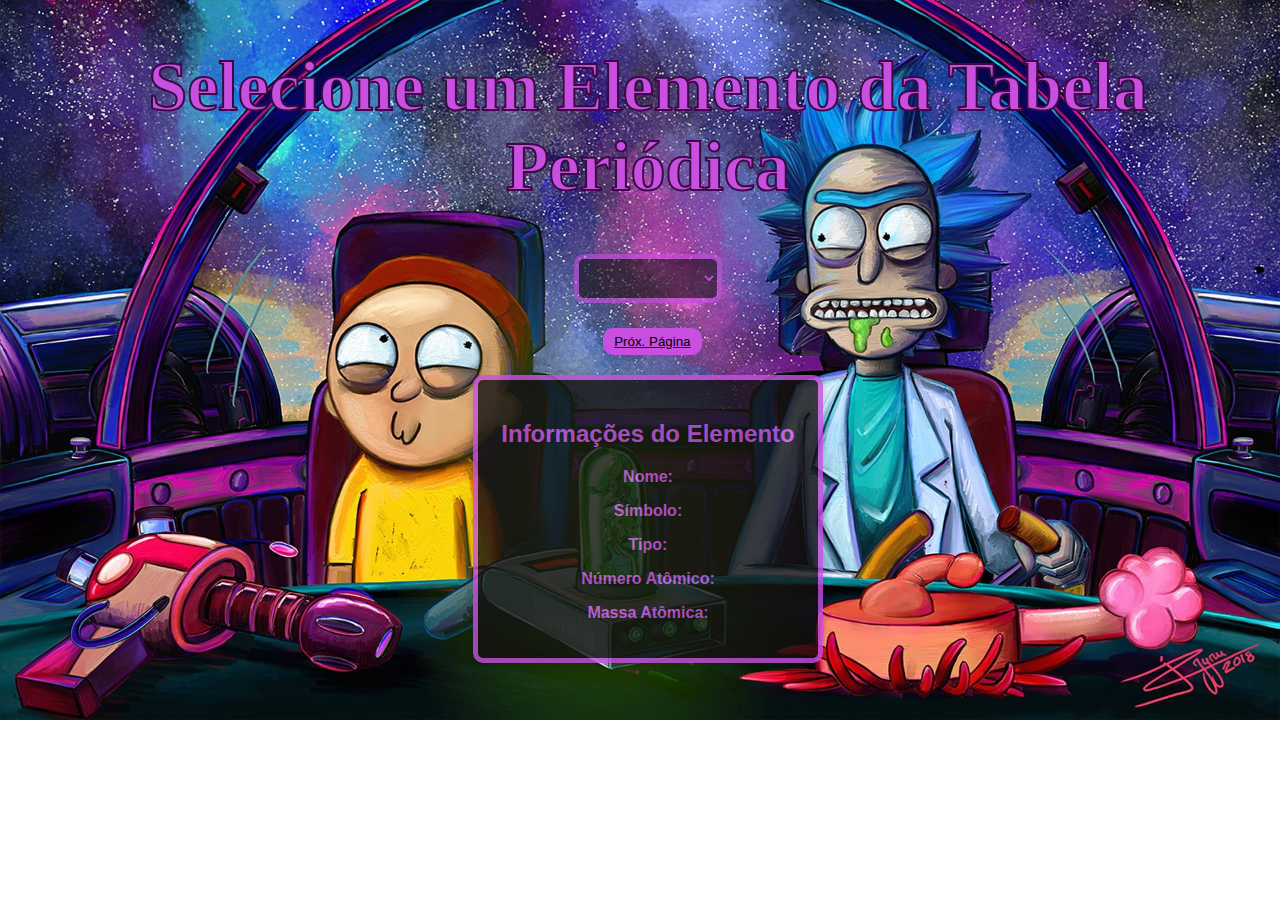
==== commit 37b7049a: "Update pagina2.html" ====
--- a/pagina2.html
+++ b/pagina2.html
@@ -337,7 +337,7 @@
 
 
     <div class="botãopraprox">
-        <a href="../projeto-feiratecnico/index.html">
+        <a href="../projeto/index.html">
             <button>Próx. Página</button>
         </a>
     </div>
@@ -358,7 +358,6 @@
 
         <p id="element-mass">Massa Atômica: </p>
 
-        <p id="element-eletroconfig">Configuração Eletrônica:</p>
 
     </div>
 
@@ -378,7 +377,7 @@
 
         const elementMass = document.getElementById("element-mass");
 
-        
+        const elementConfiguration = document.getElementById("element-configuration");        
 
         
 
@@ -386,7 +385,7 @@
 
             "Nada": { name: "Nada", symbol: "Nada", type: "Nada", atomicNumber: 0, mass: 0 },
             
-            "H": { name: "Hidrogênio", symbol: "H", type: "Não metais", atomicNumber: 1, mass: 1.008 },
+            "H": { name: "Hidrogênio", symbol: "H", type: "Não metais", atomicNumber: 1, mass: 1.008, configuration: "1s1" },
 
             "He": { name: "Hélio", symbol: "He", type: "Gases nobres", atomicNumber: 2, mass: 4.003 },
 
@@ -644,6 +643,8 @@
 
             elementMass.textContent = `Massa Atômica: ${selectedData.mass}`;
 
+             elementConfiguration.textContent = `Configuração Eletrônica: ${selectedData.configuration}`;
+
         });
 
     </script>
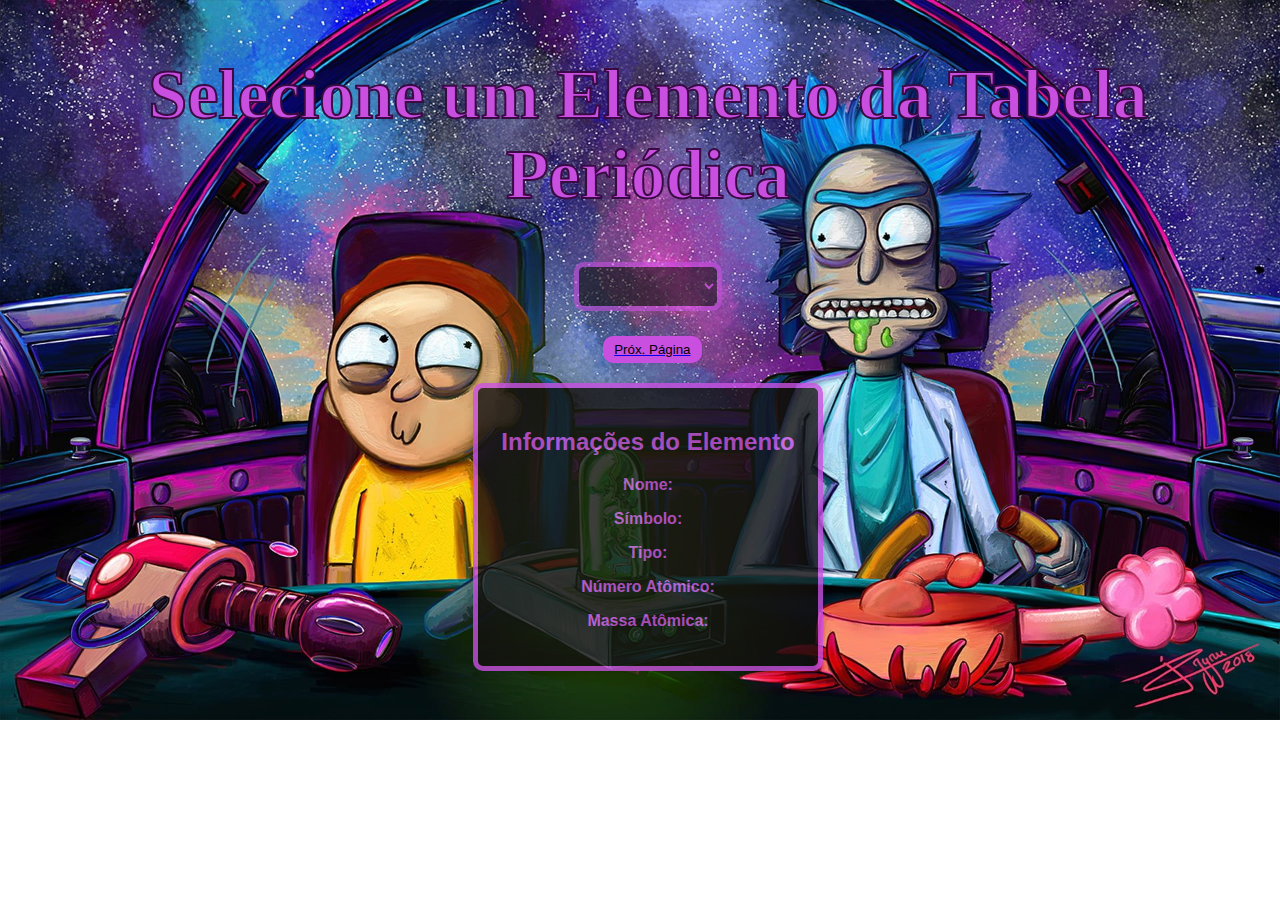
==== commit f9008766: "Update pagina2.html" ====
--- a/pagina2.html
+++ b/pagina2.html
@@ -8,7 +8,9 @@
     <style>
     
 
-
+*{
+    overflow-x: hidden;
+}
 
     body {
             font-family: 'Times New Roman', Times, serif;
